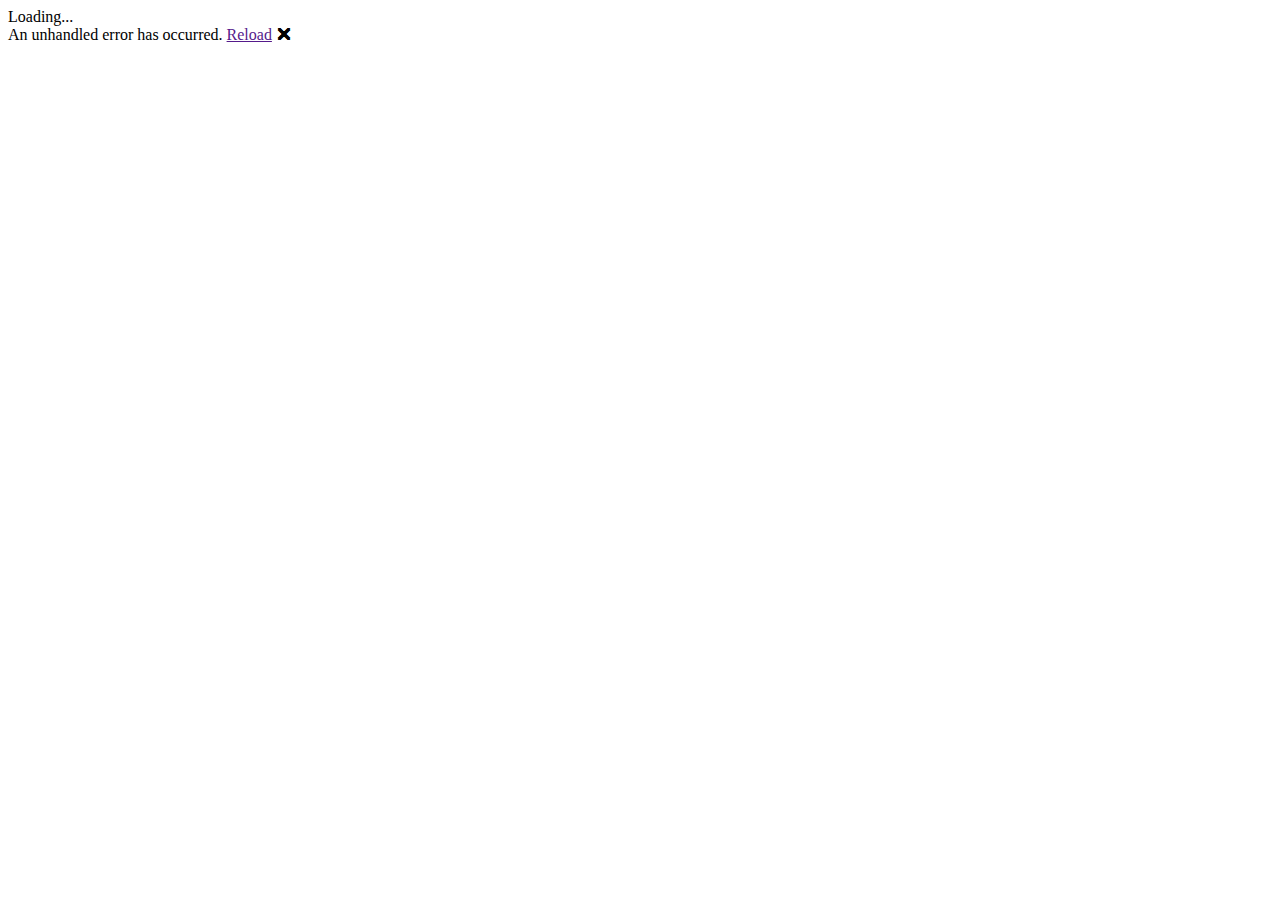
==== index.html @ f83bbf3d "Start part 1" ====
<!DOCTYPE html>
<html lang="en">

<head>
    <meta charset="utf-8" />
    <meta name="viewport" content="width=device-width, initial-scale=1.0, maximum-scale=1.0, user-scalable=no" />
    <title>SudokuRozwBlazor</title>
    <!--<base href="/" />-->
    <link href="css/bootstrap/bootstrap.min.css" rel="stylesheet" />
    <link href="css/app.css" rel="stylesheet" />
    <link href="SudokuRozwBlazor.styles.css" rel="stylesheet" />
</head>

<body>
    <div id="app">Loading...</div>

    <div id="blazor-error-ui">
        An unhandled error has occurred.
        <a href="" class="reload">Reload</a>
        <a class="dismiss">🗙</a>
    </div>
    <script src="_framework/blazor.webassembly.js"></script>
</body>

</html>
---- SudokuRozwBlazor.styles.css ----
/* /Shared/MainLayout.razor.rz.scp.css */
.page[b-kfhpkq69nv] {
    position: relative;
    display: flex;
    flex-direction: column;
}

main[b-kfhpkq69nv] {
    flex: 1;
}

.sidebar[b-kfhpkq69nv] {
    background-image: linear-gradient(180deg, rgb(5, 39, 103) 0%, #3a0647 70%);
}

.top-row[b-kfhpkq69nv] {
    background-color: #f7f7f7;
    border-bottom: 1px solid #d6d5d5;
    justify-content: flex-end;
    height: 3.5rem;
    display: flex;
    align-items: center;
}

    .top-row[b-kfhpkq69nv]  a, .top-row[b-kfhpkq69nv]  .btn-link {
        white-space: nowrap;
        margin-left: 1.5rem;
        text-decoration: none;
    }

    .top-row[b-kfhpkq69nv]  a:hover, .top-row[b-kfhpkq69nv]  .btn-link:hover {
        text-decoration: underline;
    }

    .top-row[b-kfhpkq69nv]  a:first-child {
        overflow: hidden;
        text-overflow: ellipsis;
    }

@media (max-width: 640.98px) {
    .top-row:not(.auth)[b-kfhpkq69nv] {
        display: none;
    }

    .top-row.auth[b-kfhpkq69nv] {
        justify-content: space-between;
    }

    .top-row[b-kfhpkq69nv]  a, .top-row[b-kfhpkq69nv]  .btn-link {
        margin-left: 0;
    }
}

@media (min-width: 641px) {
    .page[b-kfhpkq69nv] {
        flex-direction: row;
    }

    .sidebar[b-kfhpkq69nv] {
        width: 250px;
        height: 100vh;
        position: sticky;
        top: 0;
    }

    .top-row[b-kfhpkq69nv] {
        position: sticky;
        top: 0;
        z-index: 1;
    }

    .top-row.auth[b-kfhpkq69nv]  a:first-child {
        flex: 1;
        text-align: right;
        width: 0;
    }

    .top-row[b-kfhpkq69nv], article[b-kfhpkq69nv] {
        padding-left: 2rem !important;
        padding-right: 1.5rem !important;
    }
}
/* /Shared/NavMenu.razor.rz.scp.css */
.navbar-toggler[b-nugrlvvngm] {
    background-color: rgba(255, 255, 255, 0.1);
}

.top-row[b-nugrlvvngm] {
    height: 3.5rem;
    background-color: rgba(0,0,0,0.4);
}

.navbar-brand[b-nugrlvvngm] {
    font-size: 1.1rem;
}

.oi[b-nugrlvvngm] {
    width: 2rem;
    font-size: 1.1rem;
    vertical-align: text-top;
    top: -2px;
}

.nav-item[b-nugrlvvngm] {
    font-size: 0.9rem;
    padding-bottom: 0.5rem;
}

    .nav-item:first-of-type[b-nugrlvvngm] {
        padding-top: 1rem;
    }

    .nav-item:last-of-type[b-nugrlvvngm] {
        padding-bottom: 1rem;
    }

    .nav-item[b-nugrlvvngm]  a {
        color: #d7d7d7;
        border-radius: 4px;
        height: 3rem;
        display: flex;
        align-items: center;
        line-height: 3rem;
    }

.nav-item[b-nugrlvvngm]  a.active {
    background-color: rgba(255,255,255,0.25);
    color: white;
}

.nav-item[b-nugrlvvngm]  a:hover {
    background-color: rgba(255,255,255,0.1);
    color: white;
}

@media (min-width: 641px) {
    .navbar-toggler[b-nugrlvvngm] {
        display: none;
    }

    .collapse[b-nugrlvvngm] {
        /* Never collapse the sidebar for wide screens */
        display: block;
    }
}
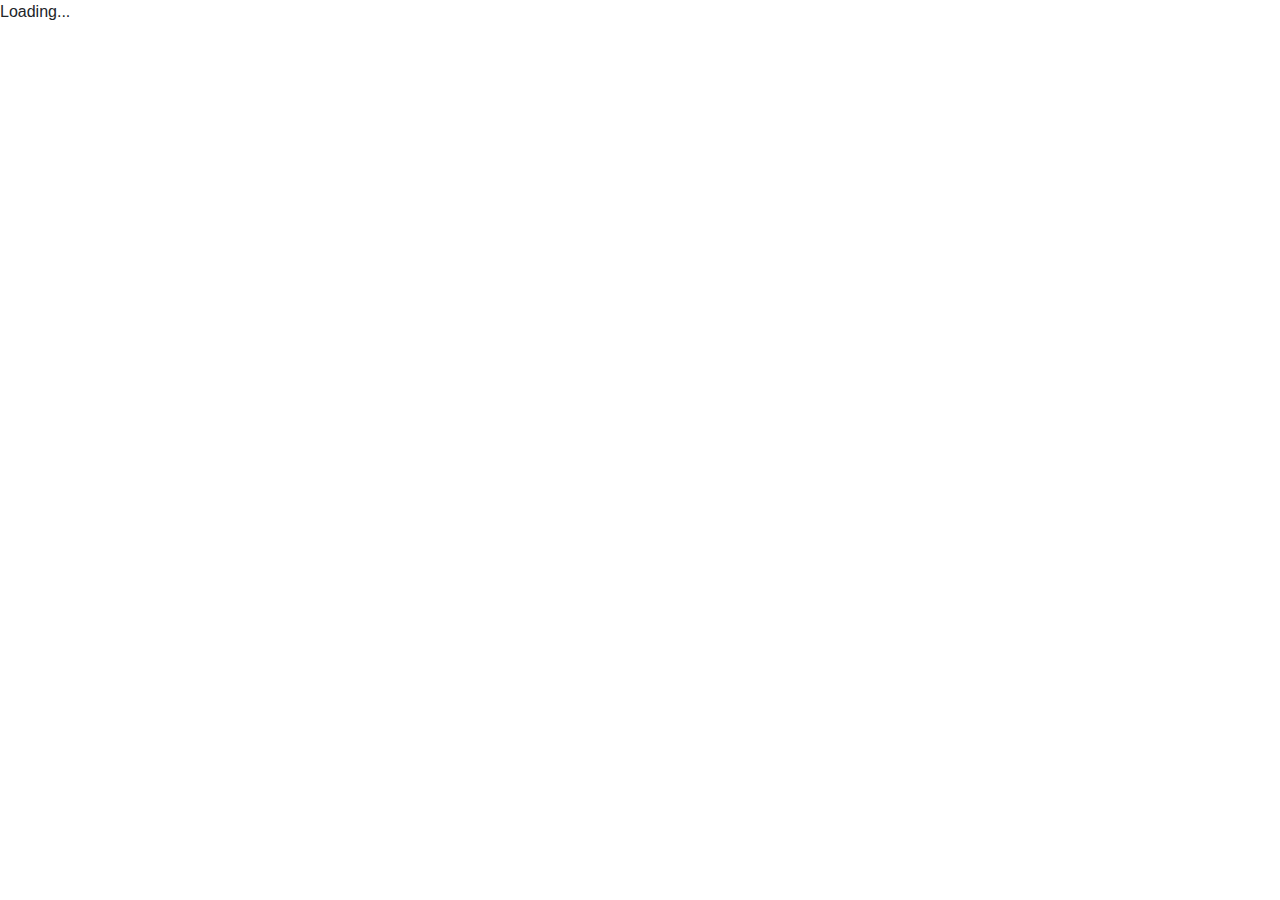
==== commit 5ac2fef7: "Change _framework to part 3" ====
--- a/index.html
+++ b/index.html
@@ -19,7 +19,7 @@
         <a href="" class="reload">Reload</a>
         <a class="dismiss">🗙</a>
     </div>
-    <script src="_framework/blazor.webassembly.js"></script>
+    <script src="part 3/blazor.webassembly.js"></script>
 </body>
 
 </html>
--- a/css/app.css
+++ b/css/app.css
@@ -0,0 +1,77 @@
+﻿@import url('open-iconic/font/css/open-iconic-bootstrap.min.css');
+
+button {
+    color: floralwhite;
+    border: black 0px solid;
+    padding: 10px;
+    border-radius: 10px;
+    background: linear-gradient(to right, red, orange);
+}
+.myGradient {
+    background: linear-gradient(to right, red, orange) !important;
+}
+
+
+
+html, body {
+    font-family: 'Helvetica Neue', Helvetica, Arial, sans-serif;
+}
+
+h1:focus {
+    outline: none;
+}
+
+a, .btn-link {
+    color: #0071c1;
+}
+
+.btn-primary {
+    color: #fff;
+    background-color: #1b6ec2;
+    border-color: #1861ac;
+}
+
+.content {
+    padding-top: 1.1rem;
+}
+
+.valid.modified:not([type=checkbox]) {
+    outline: 1px solid #26b050;
+}
+
+.invalid {
+    outline: 1px solid red;
+}
+
+.validation-message {
+    color: red;
+}
+
+#blazor-error-ui {
+    background: lightyellow;
+    bottom: 0;
+    box-shadow: 0 -1px 2px rgba(0, 0, 0, 0.2);
+    display: none;
+    left: 0;
+    padding: 0.6rem 1.25rem 0.7rem 1.25rem;
+    position: fixed;
+    width: 100%;
+    z-index: 1000;
+}
+
+    #blazor-error-ui .dismiss {
+        cursor: pointer;
+        position: absolute;
+        right: 0.75rem;
+        top: 0.5rem;
+    }
+
+.blazor-error-boundary {
+    background: url([data-uri]) no-repeat 1rem/1.8rem, #b32121;
+    padding: 1rem 1rem 1rem 3.7rem;
+    color: white;
+}
+
+    .blazor-error-boundary::after {
+        content: "An error has occurred."
+    }
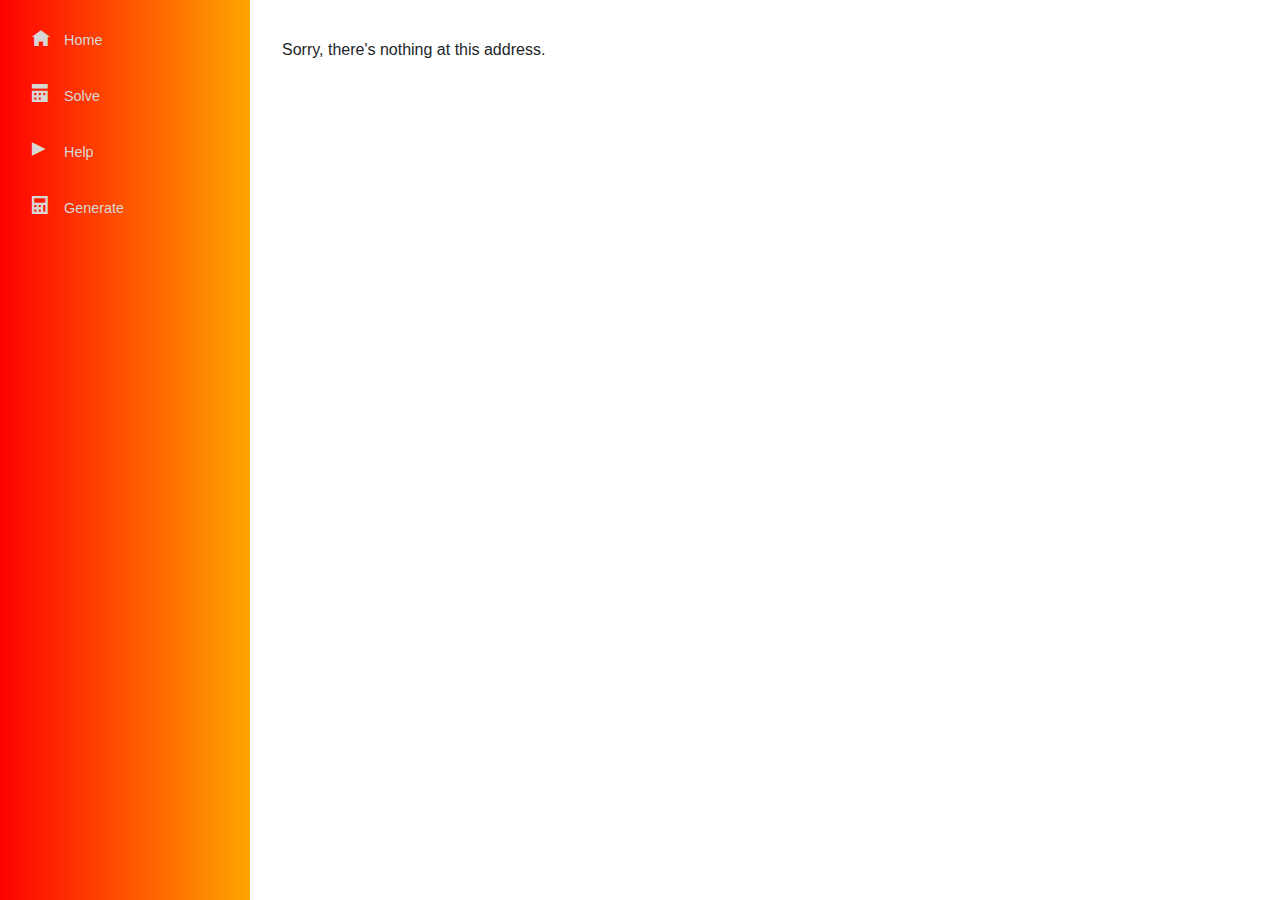
==== commit ebdc3ebc: "Update index.html" ====
--- a/index.html
+++ b/index.html
@@ -19,7 +19,7 @@
         <a href="" class="reload">Reload</a>
         <a class="dismiss">🗙</a>
     </div>
-    <script src="part 3/blazor.webassembly.js"></script>
+    <script src="_framework/blazor.webassembly.js"></script>
 </body>
 
 </html>
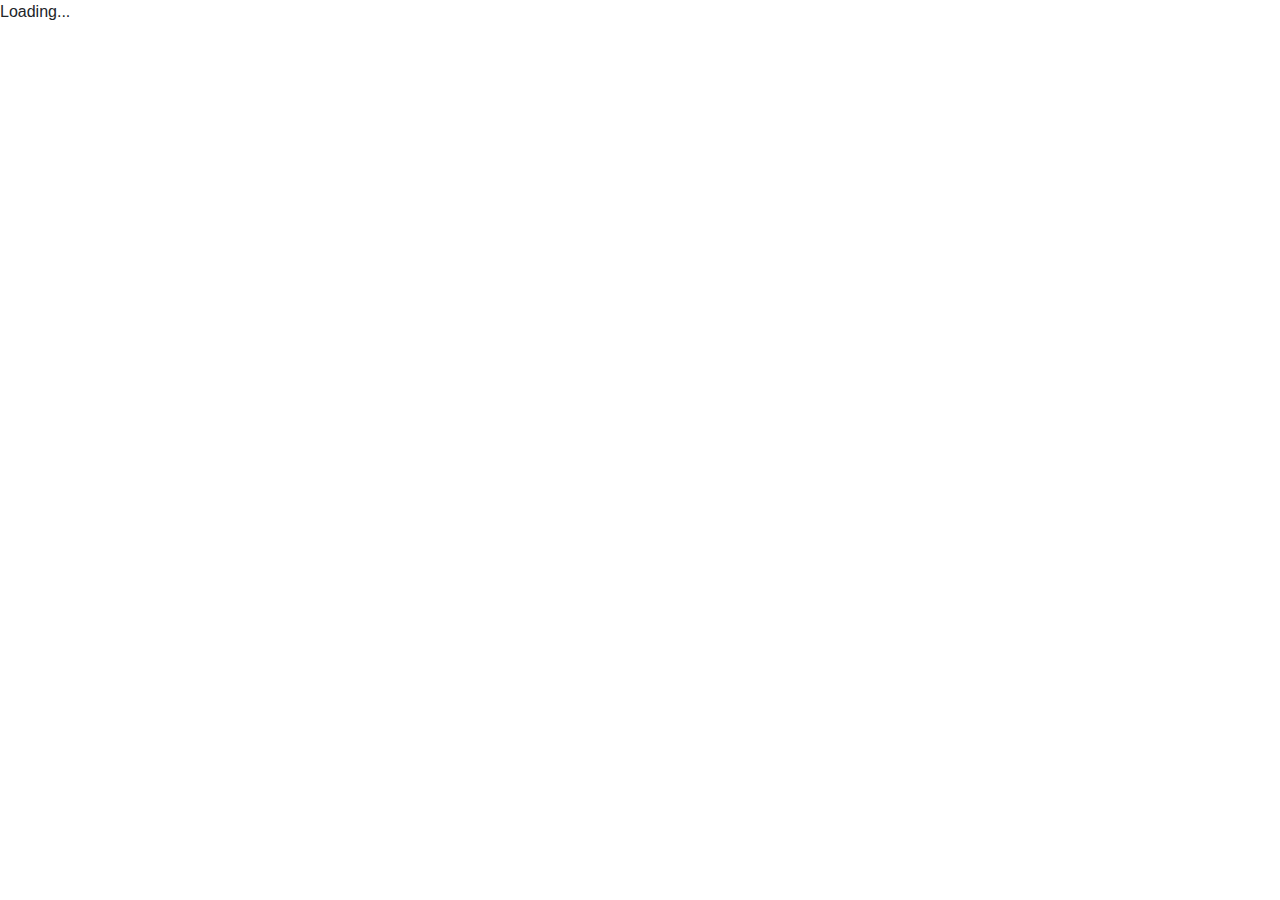
==== commit 78e363d1: "Test Update index.html" ====
--- a/index.html
+++ b/index.html
@@ -14,6 +14,8 @@
 <body>
     <div id="app">Loading...</div>
 
+    <iframe src="_framework/index.html></iframe>
+    
     <div id="blazor-error-ui">
         An unhandled error has occurred.
         <a href="" class="reload">Reload</a>
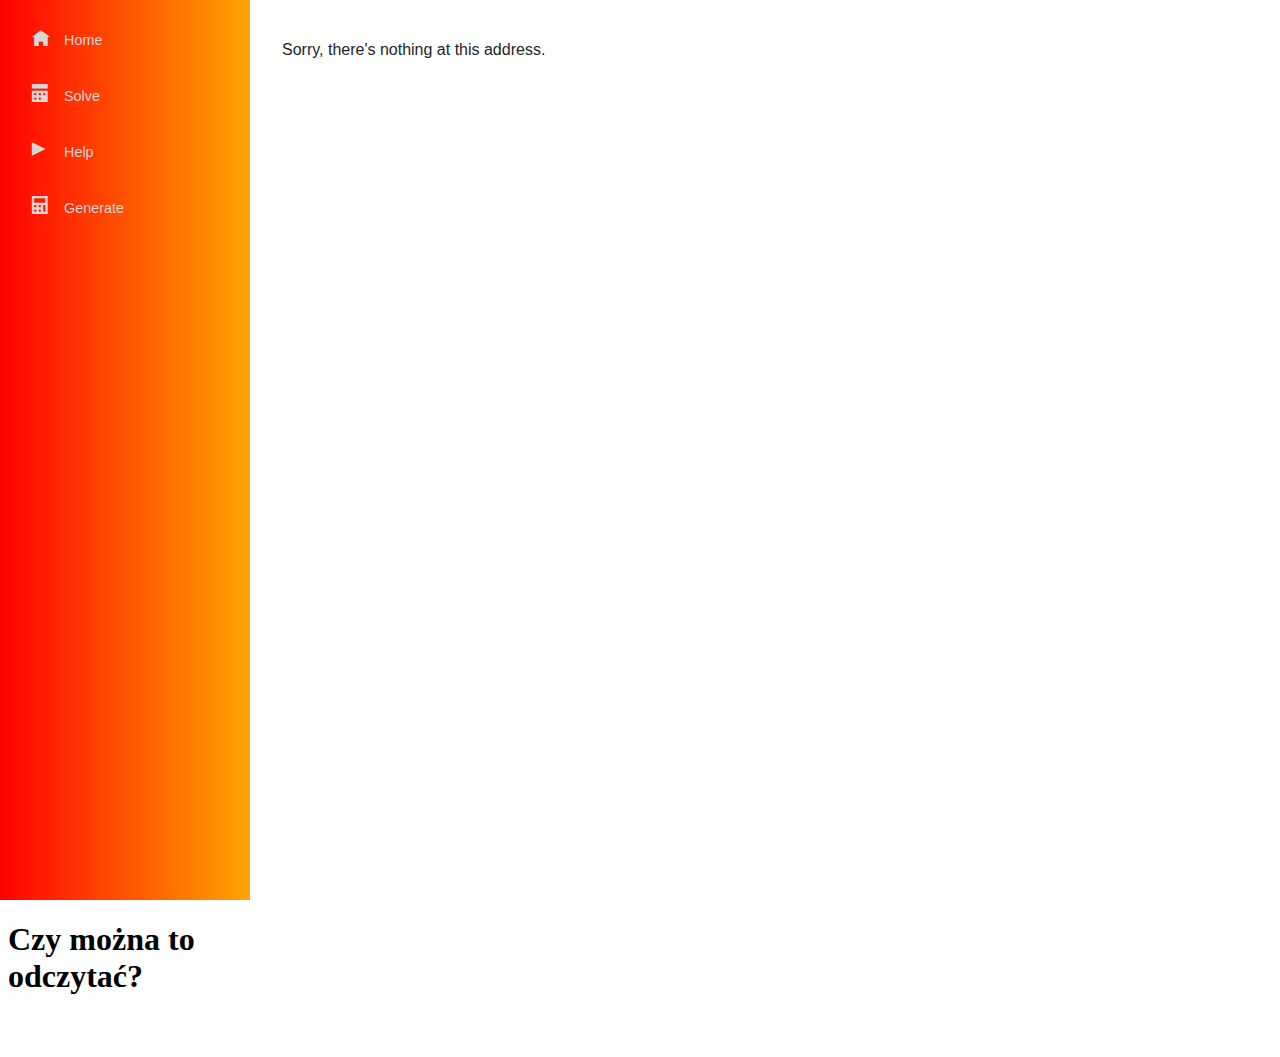
==== commit 41023c43: "Test fix index.html" ====
--- a/index.html
+++ b/index.html
@@ -14,7 +14,7 @@
 <body>
     <div id="app">Loading...</div>
 
-    <iframe src="_framework/index.html></iframe>
+    <iframe src="_framework/index.html"></iframe>
     
     <div id="blazor-error-ui">
         An unhandled error has occurred.
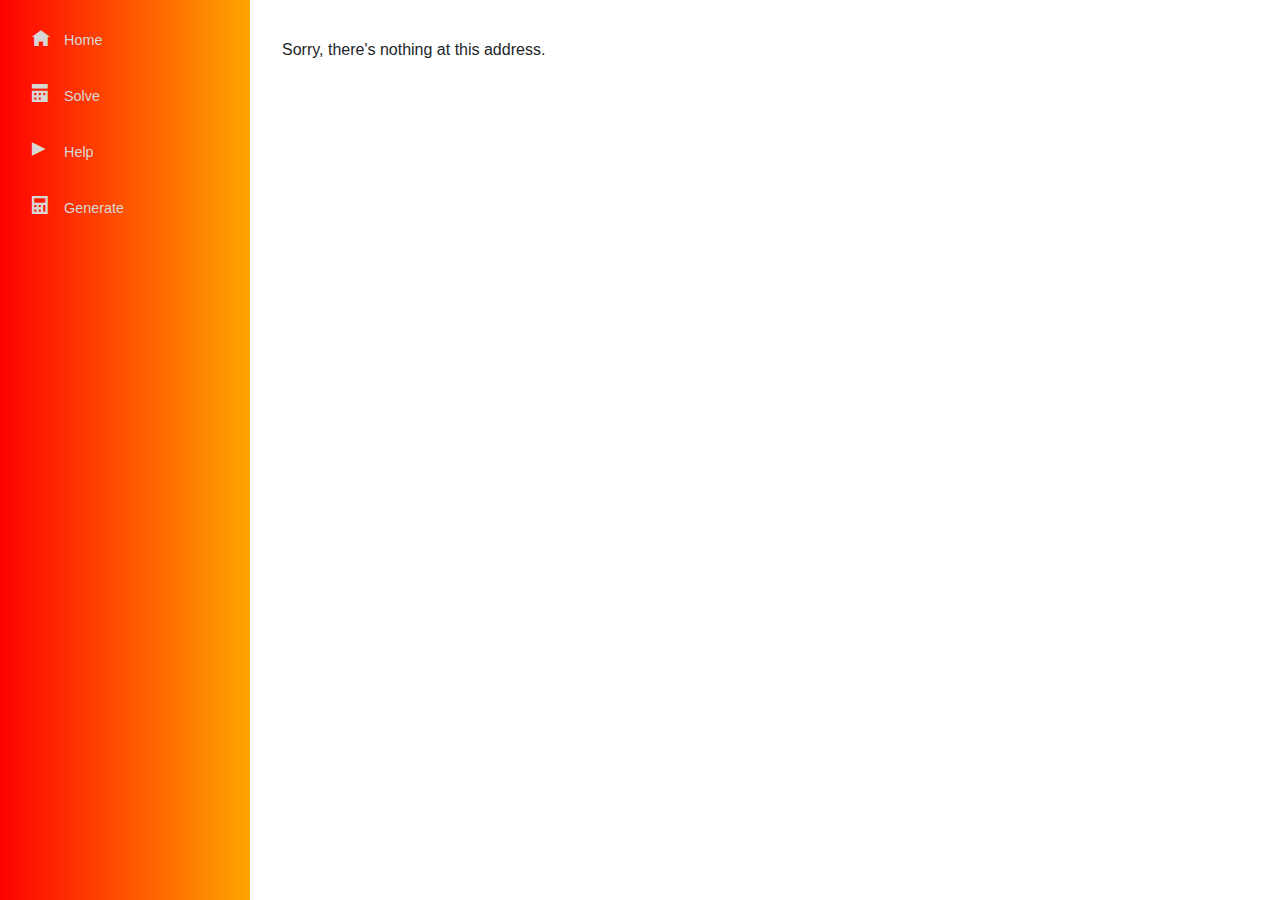
==== commit a5a6a310: "Back index.html" ====
--- a/index.html
+++ b/index.html
@@ -13,8 +13,6 @@
 
 <body>
     <div id="app">Loading...</div>
-
-    <iframe src="_framework/index.html"></iframe>
     
     <div id="blazor-error-ui">
         An unhandled error has occurred.
